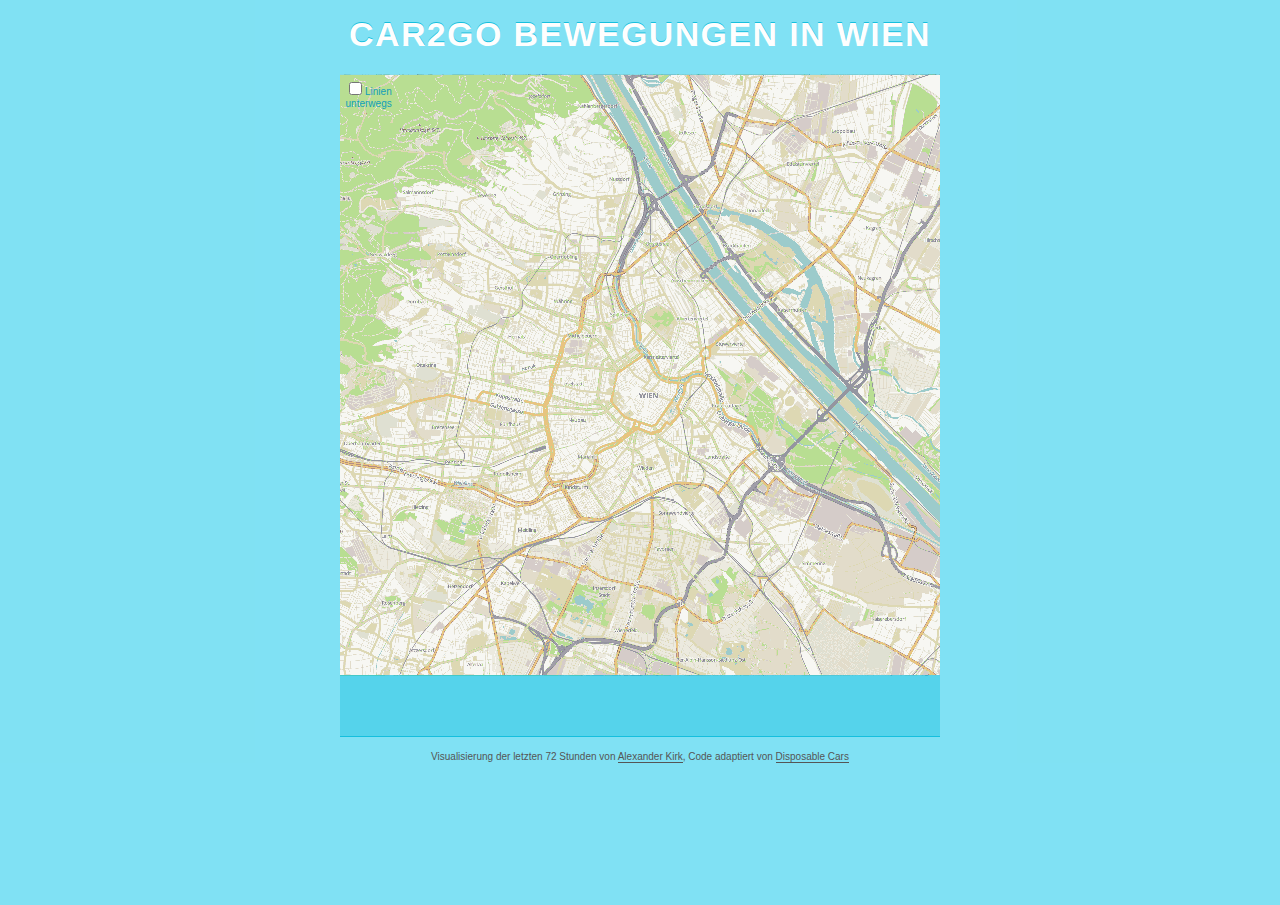
==== index.html @ 26b42f7a "first commit" ====
<!DOCTYPE html>
<html>
  <head>
    <meta charset="utf-8">
    <title>Car2go Bewegungen in Wien</title>
    <link rel="stylesheet" type="text/css" media="screen" href="styles.css">
  </head>
  <body class="hide">
    <div id="texture" class="background"></div>
    <div id="color" class="background"></div>
    <div id="header">
      <h1>Car2go Bewegungen in Wien</h1>
    </div>
    <div id="center">
      <div class="stats-container">
        <div id="lines"><label><input type="checkbox" id="show_lines" />Linien</label></div>
        <div id="cars"><span id="numcars"></span> unterwegs</div>
        <div id="day" class="stat">&nbsp;</div>
        <div id="time" class="stat">&nbsp;</div>
      </div>
      <div id="map">
        <div class="overlay"></div>
      </div>
      <svg id="timeline"></svg>
      <div id="credits">
        Visualisierung der letzten 72 Stunden von <a href="http://alexander.kirk.at/">Alexander Kirk</a>, Code adaptiert von <a href="http://sacks.io/disposable-cars/">Disposable Cars</a>
      </div>
    </div>
    <script type="text/javascript" src="d3.min.js"></script>
    <script type="text/javascript" src="lib.js"></script>
    <script type="text/javascript" src="graph.js"></script>
    <script type="text/javascript" src="calculate.js"></script>
    <script type="text/javascript" src="cars.js"></script>
    <script type="text/javascript" src="app.js"></script>
    <script type="text/javascript" src="scripts.js"></script>
  </body>
</html>
---- styles.css ----
h1, h2, h3 {
  text-shadow: 0 -1px 0 #15bfde;
}

html, body {
  height: 100%;
  margin: 0;
  padding: 0;
  font-family: Verdana, sans-serif;
}

a {
  text-decoration: none;
}

body {
  background-color: #80e1f3;
  color: #555555;
}
.background {
  height: 100%;
  left: 0;
  position: absolute;
  top: 0;
  width: 100%;
  z-index: -1;
}

#color {
  background-color: rgba(128, 225, 243, 0.85);
}

h1 {
  font-weight: bold;
  color: #fefefe;
  font-size: 34px;
  letter-spacing: 0.04em;
  margin: 0;
  padding: 10px 0 5px;
  text-transform: uppercase;
}
@media (max-width: 500px) {
  h1 {
    font-size: 45px;
  }
}

h2 {
  font-weight: bold;
  color: #fefefe;
  font-size: 25px;
  margin: 0;
  letter-spacing: 0.04em;
}

h3 {
  font-weight: normal;
  color: #fdfefe;
  font-size: 16px;
  font-style: italic;
  margin: 0;
}

.mobile h3 {
  font-size: 20px;
}

#header {
  margin: 5px 0 15px;
  text-align: center;
}

#footer {
  margin-top: 15px;
  text-align: center;
  padding-bottom: 2px;
  text-transform: uppercase;
}

a {
  -webkit-transition: color 0.05s linear;
  -moz-transition: color 0.05s linear;
  -ms-transition: color 0.05s linear;
  transition: color 0.05s linear;
  color: #555;
  border-bottom: 1px solid #555;
}
a:hover {
  color: #999;
  border-bottom-color: #999;
}

.stats-container {
  z-index: 3;
  position: absolute;
  margin: 5px;
  color: #119fb9;
}

.stat, #loader h4 {
  font-size: 28px;
  font-weight: bold;
  text-transform: uppercase;
  white-space: nowrap;
  clear: both;
}

#lines {
  font-size: 10px;
  float: left;
}
#cars {
  text-align: right;
  font-size: 10px;
  margin-top: 3px;
}

#center {
  margin-left: auto;
  margin-right: auto;
  width: 600px;
}

#map {
  -webkit-user-select: none;
  -moz-user-select: none;
  -ms-user-select: none;
  user-select: none;
  border-bottom: 1px solid rgba(21, 191, 222, 0.7);
  border-top: 1px solid rgba(21, 191, 222, 0.5);
  position: relative;
  background-image: url(wien-karte.png);
  width: 600px;
  height: 600px;
}

@media only screen and (-webkit-min-device-pixel-ratio: 2),
    only screen and (-o-min-device-pixel-ratio: 2),
    only screen and (min--moz-device-pixel-ratio: 2),
    only screen and (min-device-pixel-ratio: 2) {
        #map {background-image:url(wien-karte-2x.png);}
}

.overlay {
}

#map-graph {
  height: 100%;
  position: relative;
  width: 100%;
  z-index: 2;
}

.car {
  fill: #15bfde;
  stroke: #13abc7;
  stroke-width: 1px;
}
.car.hide {
  display: none;
}

#loader {
  height: 100%;
  left: 0;
  position: absolute;
  top: 0;
  width: 100%;
  z-index: 3;
}
#loader:after {
  background-color: rgba(105, 219, 241, 0.85);
  content: "";
  height: 100%;
  left: 0;
  position: absolute;
  top: 0;
  width: 100%;
  z-index: -1;
}
#loader.hide {
  display: none;
}
#loader .load-container {
  left: 15%;
  position: absolute;
  top: 25%;
}
#loader h4 {
  display: inline-block;
  font-size: 50px;
  margin: 0;
  position: relative;
  top: 15px;
  vertical-align: top;
}
#loader .load-animation {
  display: inline-block;
  height: 100px;
  width: 100px;
}
#loader .big-circle {
  fill: none;
  stroke-width: 4px;
  stroke: #119fb9;
}
#loader .tick {
  stroke: #119fb9;
  stroke-width: 4px;
}

.timeline-cover {
  background: rgba(21, 191, 222, 0.4);
  height: 60px;
  position: absolute;
  width: 600px;
}

#timeline {
  -webkit-user-select: none;
  -moz-user-select: none;
  -ms-user-select: none;
  user-select: none;
  background: rgba(21, 191, 222, 0.4);
  border-bottom: 1px solid #15bfde;
  height: 60px;
  margin: 0 auto;
  width: 100%;
}
#timeline .time-marker {
  stroke: #d56f6f;
  stroke-width: 3px;
  stroke-opacity: 0.9;
  shape-rendering: crispEdges;
}
#timeline .count-path {
  stroke: rgba(21, 191, 222, 0.7);
  fill: none;
}
#timeline .count-area {
  fill: #fff;
  fill-opacity: 0.9;
}
#timeline line {
  stroke: #80e1f3;
  stroke-opacity: 1;
  shape-rendering: crispEdges;
}

.mobile #timeline, .mobile .timeline-cover {
  height: 75px;
}

#credits {
  text-align: center;
  font-size: 10px;
  margin-top: 10px;
}
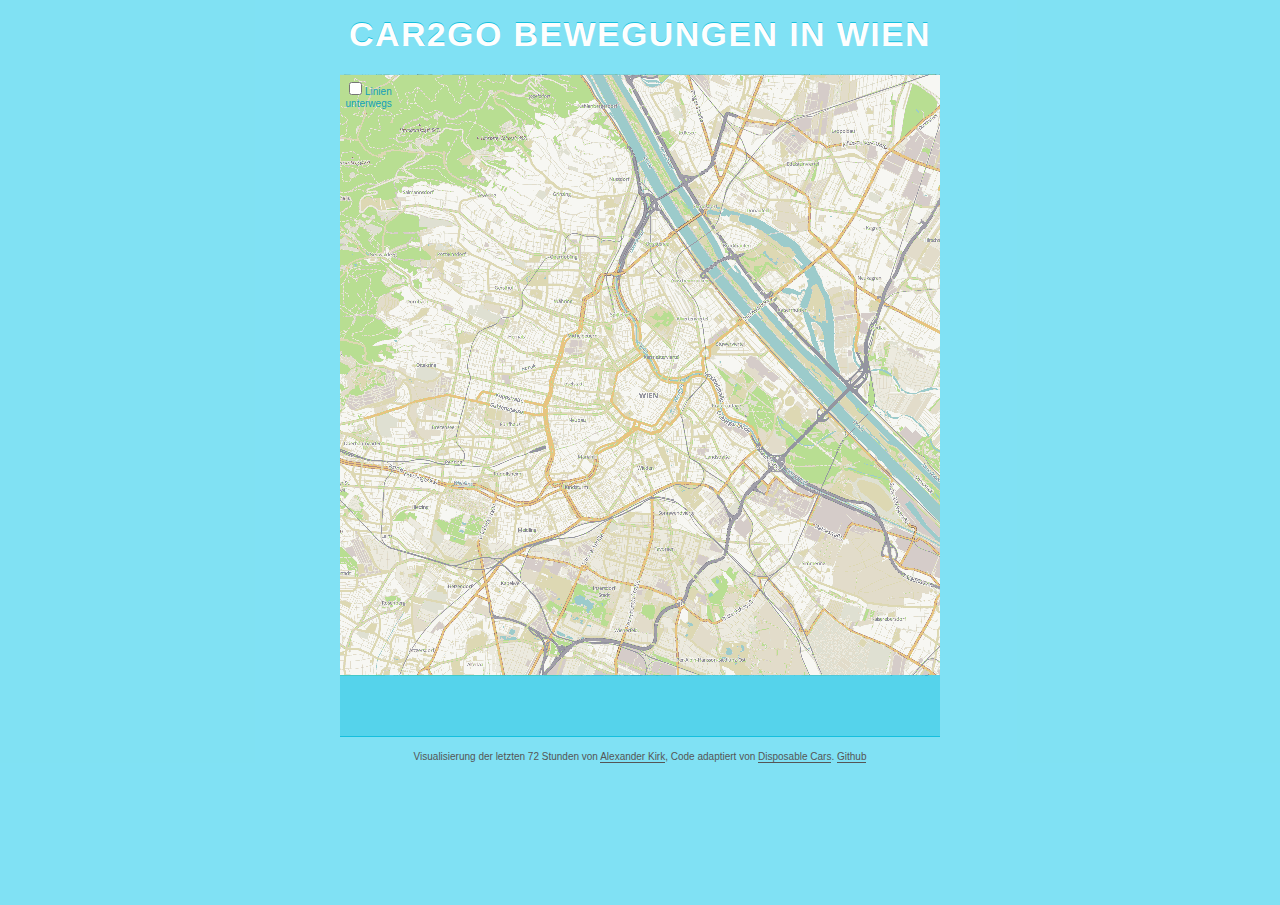
==== commit ef6c09e5: "add github link" ====
--- a/index.html
+++ b/index.html
@@ -23,7 +23,7 @@
       </div>
       <svg id="timeline"></svg>
       <div id="credits">
-        Visualisierung der letzten 72 Stunden von <a href="http://alexander.kirk.at/">Alexander Kirk</a>, Code adaptiert von <a href="http://sacks.io/disposable-cars/">Disposable Cars</a>
+        Visualisierung der letzten 72 Stunden von <a href="http://alexander.kirk.at/">Alexander Kirk</a>, Code adaptiert von <a href="http://sacks.io/disposable-cars/">Disposable Cars</a>. <a href="https://github.com/akirk/car2go-wien">Github</a>
       </div>
     </div>
     <script type="text/javascript" src="d3.min.js"></script>
